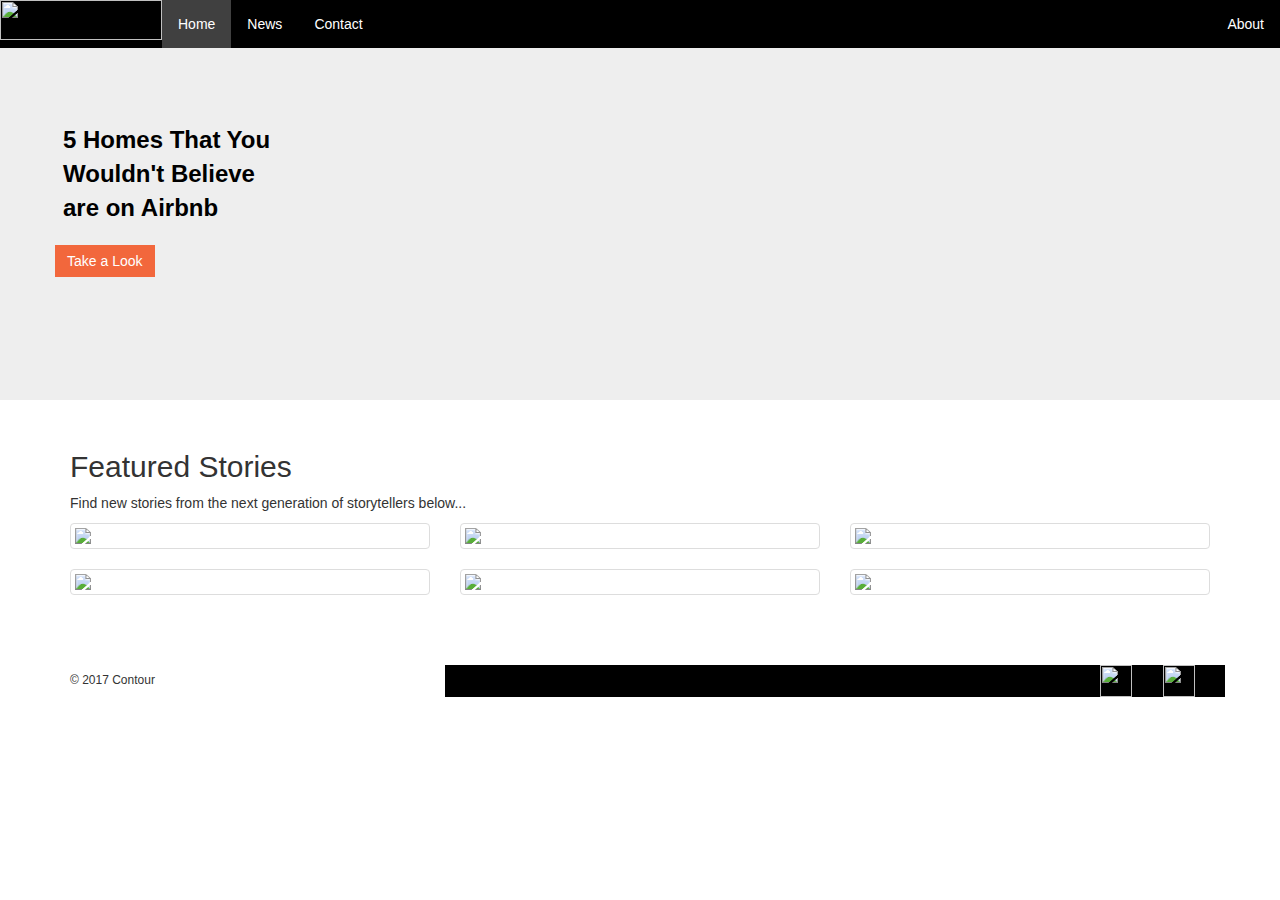
==== index.html @ 2f638895 "Update index.html" ====
<!DOCTYPE HTML>
<html>
<head>
<title>Contour | Color Your Story</title>
<link rel="stylesheet" type="text/css" href="style.css">
<link rel="stylesheet" type="text/css" href="/assets/css/search.css">
<link rel="stylesheet" href="https://maxcdn.bootstrapcdn.com/bootstrap/3.3.6/css/bootstrap.min.css"/>

<script src="//netdna.bootstrapcdn.com/bootstrap/3.3.6/js/bootstrap.min.js"></script>
<script src="http://code.jquery.com/jquery-1.11.3.min.js"></script>
<script src = "assets/js/search.js"></script>

</head>
<body>	
	
<!--Menu Bar-->
<ul>
	<li></li>
	<li><img src="http://res.cloudinary.com/lfncztstq/image/upload/v1492665778/pingping_fdfiuq.png" height="40" width="162"/></li>
  <li><a class="active" href="#home">Home</a></li>
  <li><a href="#news">News</a></li>
  <li><a href="#contact">Contact</a></li>
  <li style="float:right"><a href="#about">About</a></li>
	<li style="float:right"></li>
</ul>
	
<!--Rotating Slideshow-->
  <section class="jumbotron">
    <div class="container">
    <div class="row text-left">
      <div style="padding-left:8px; text-shadow: none; font-family: arial; color:black; font-size:24px; text-align:left"><strong>5 Homes That You<br/> Wouldn't Believe<br/> are on Airbnb</strong></div>
      <br/>
      <a class="btn btn-primary" href="#" role="button">Take a Look</a>
      </div>
    </div>
	</section>    
	
<!--Featured Stories-->

 <div class="featured stories">
        <div class="container">
        <h2>Featured Stories</h2>
        <p>Find new stories from the next generation of storytellers below...</p>
        <div class="row">
        
        <div class="col-md-4">
            <div class="thumbnail">
                <img src="http://d3sk73qjanf67d.cloudfront.net/wp-content/uploads/sites/2/2016/03/08010146/Happy-AIrbnb-guests2.jpg">
            </div>
            
            <div class="thumbnail">
                <img src="http://www.candidlyjulie.com/Content/Images/May2015/airbnb%20rooms%20.png">
            </div>
            
            </div>
            
        <div class="col-md-4">
            <div class="thumbnail">
            <img src="https://i.ytimg.com/vi/o00Noel5fEs/maxresdefault.jpg">
            </div>
            
            <div class="thumbnail">
            <img src="https://o.aolcdn.com/images/dims?resize=1000%2C1000%2Cshrink&image_uri=https%3A%2F%2Fs.blogcdn.com%2Fslideshows%2Fimages%2Fslides%2F443%2F214%2F4%2FS4432144%2Fslug%2Fl%2Fusa-obama-kiteboarding-1.jpg&client=cbc79c14efcebee57402&signature=3c45fceb949ad8e9be24abba584f1dd14889470d">
            </div>
        </div>
        
        <div class="col-md-4">
            <div class="thumbnail">
            <img src="http://cdn.abclocal.go.com/content/kabc/images/cms/automation/vod/217709_1280x720.jpg">
            </div>
		
	    <div class="thumbnail">
            <img src="https://www.singaporeair.com/saar5/images/navigation/plan-travel/packages/singapore-stopover-holiday.jpg">
            </div>
		
        </div>
        
        </div>
    </div>
	</div>
	 
	
<!--Footer below-->
 <footer class="container">
  <div class="row">
    <p class="col-sm-4">&copy; 2017 Contour</p>
    <ul class="col-sm-8">
  <li class="col-sm-1"><img src="https://s3.amazonaws.com/codecademy-content/projects/make-a-website/lesson-4/twitter.svg"></li>
  <li class="col-sm-1"> <img src="https://s3.amazonaws.com/codecademy-content/projects/make-a-website/lesson-4/facebook.svg"></li>
	  </ul>
	 </div>
  </footer>
	
</body>
</html>
---- style.css ----
/*NAV BAR*/
ul {
    list-style-type: none;
    margin: 0;
    padding: 0;
    overflow: hidden;
    background-color: #000000;
    position: fixed;
    top: 0;
    width: 100%;
}

li {
    float: left;
}

li a {
    display: block;
    color: white;
    text-align: center;
    padding: 14px 16px;
    text-decoration: none;
}

li a:hover:not(.active) {
    background-color: rgb(242,103,60);
}

.active {
    background-color: rgb(64,64,64);
}




/*NORMAL CODE*/

.col-md-4 {
  margin: 0 0 30px;
}

body {
  font-family: 'Roboto', sans-serif;
  font-weight: 300;
}


header {
  padding: 20px 0;
}

header .row,
footer .row {
  display: flex;
  align-items: center;
}

header h1 {
  font-weight: 700;
  margin: 0;
}

header nav {
  display: flex;
  justify-content: flex-end;
}

header p {
  padding: 0 20px;
  margin: 0;
}

.jumbotron {
  display: flex;
  align-items: center;
  background-image: url('http://res.cloudinary.com/lfncztstq/image/upload/v1492648186/cliffhouse_updated_lbkhwx.jpg');
  background-size: cover;
  color: #ffffff;
  height: 400px;
}

.jumbotron h2 {
  font-size: 60px;
  font-weight: 700;
  margin: 0;
  color: #fff;
}

.jumbotron h3 {
  margin: 0 0 20px;
  color: #fff;
}

section .row img {
  margin: 0 0 30px;
  width: 100%;
}

.col-md-6 {
  margin: 0 0 30px;
}

.btn.btn-primary {
  border-radius: 0px;
  border: 0px;
  color: white;
  text-shadow: none;
  background-color: rgb(242,103,60);
}

.btn.btn-primary:hover {
  color: white;
  background-color: rgb(0,32,96);
}

.btn-secondary {
  background-color: #E8DFE0;
  color: #ffffff;
  margin: 0 0 30px;
}

footer {
  font-size: 12px;
  padding: 20px 0;
}

footer .col-sm-8 {
  display: flex;
  justify-content: flex-end;
}

footer ul {
  list-style: none;
}

footer li img {
  width: 32px;
  height: 32px;
}
.learn-more {
  background-color: #f7f7f7;
}

.learn-more h3 {
  font-family: 'Shift', sans-serif;
  font-size: 18px;
  font-weight: bold;
}

.learn-more a {
  color: #00b0ff;
}

.featured-stories {
    color: #393c3d;
    font-size: 24px;
}

.featured-stories p {
    font-size: 15px;
    margin-bottom: 13px;
}
---- assets/css/search.css ----
/* The Modal (background) */
.modal {
    display: none; /* Hidden by default */
    position: fixed; /* Stay in place */
    z-index: 1; /* Sit on top */
    left: 0;
    top: 0;
    width: 100%; /* Full width */
    height: 100%; /* Full height */
    overflow: auto; /* Enable scroll if needed */
    background-color: rgb(0,0,0); /* Fallback color */
    background-color: rgba(0,0,0,0.4); /* Black w/ opacity */
    padding-top: 60px;
}

/* Modal Content/Box */
.modal-content {
    background-color: #fefefe;
    margin: 5px auto; /* 15% from the top and centered */
    border: 1px solid #888;
    width: 80%; /* Could be more or less, depending on screen size */
}

/* The Close Button */
.close {
    /* Position it in the top right corner outside of the modal */
    position: absolute;
    right: 25px;
    top: 0; 
    color: #000;
    font-size: 35px;
    font-weight: bold;
}

/* Close button on hover */
.close:hover,
.close:focus {
    color: red;
    cursor: pointer;
}

/* Add Zoom Animation */
.animate {
    -webkit-animation: animatezoom 0.6s;
    animation: animatezoom 0.6s
}

@-webkit-keyframes animatezoom {
    from {-webkit-transform: scale(0)} 
    to {-webkit-transform: scale(1)}
}

@keyframes animatezoom {
    from {transform: scale(0)} 
    to {transform: scale(1)}
}
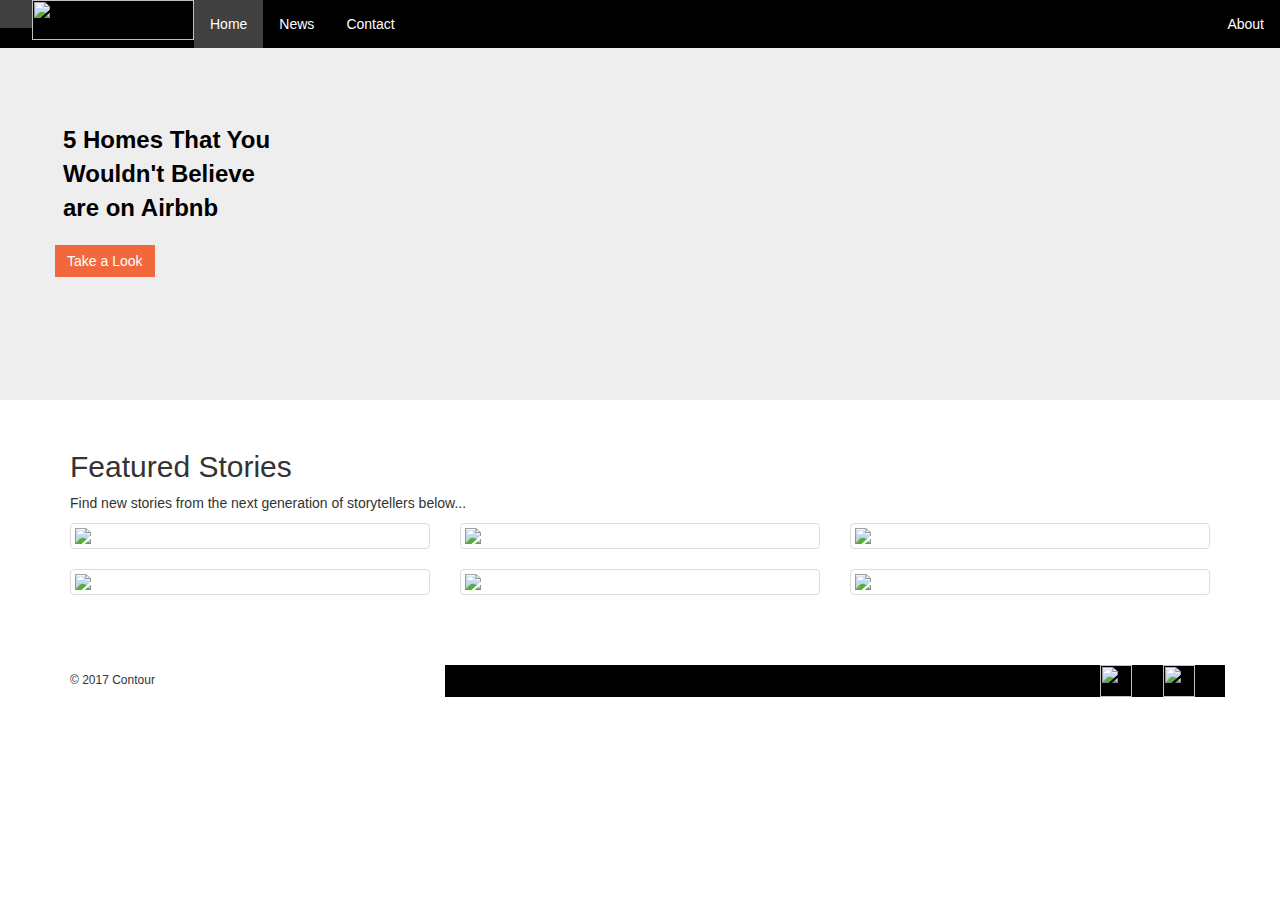
==== commit 66c6408e: "Update index.html" ====
--- a/index.html
+++ b/index.html
@@ -15,7 +15,7 @@
 	
 <!--Menu Bar-->
 <ul>
-	<li></li>
+	<li><a class="active" href="#home"></a></li>
 	<li><img src="http://res.cloudinary.com/lfncztstq/image/upload/v1492665778/pingping_fdfiuq.png" height="40" width="162"/></li>
   <li><a class="active" href="#home">Home</a></li>
   <li><a href="#news">News</a></li>
--- a/style.css
+++ b/style.css
@@ -24,7 +24,7 @@
 }
 
 li a:hover:not(.active) {
-    background-color: rgb(242,103,60);
+    background-color: #000000;
 }
 
 .active {
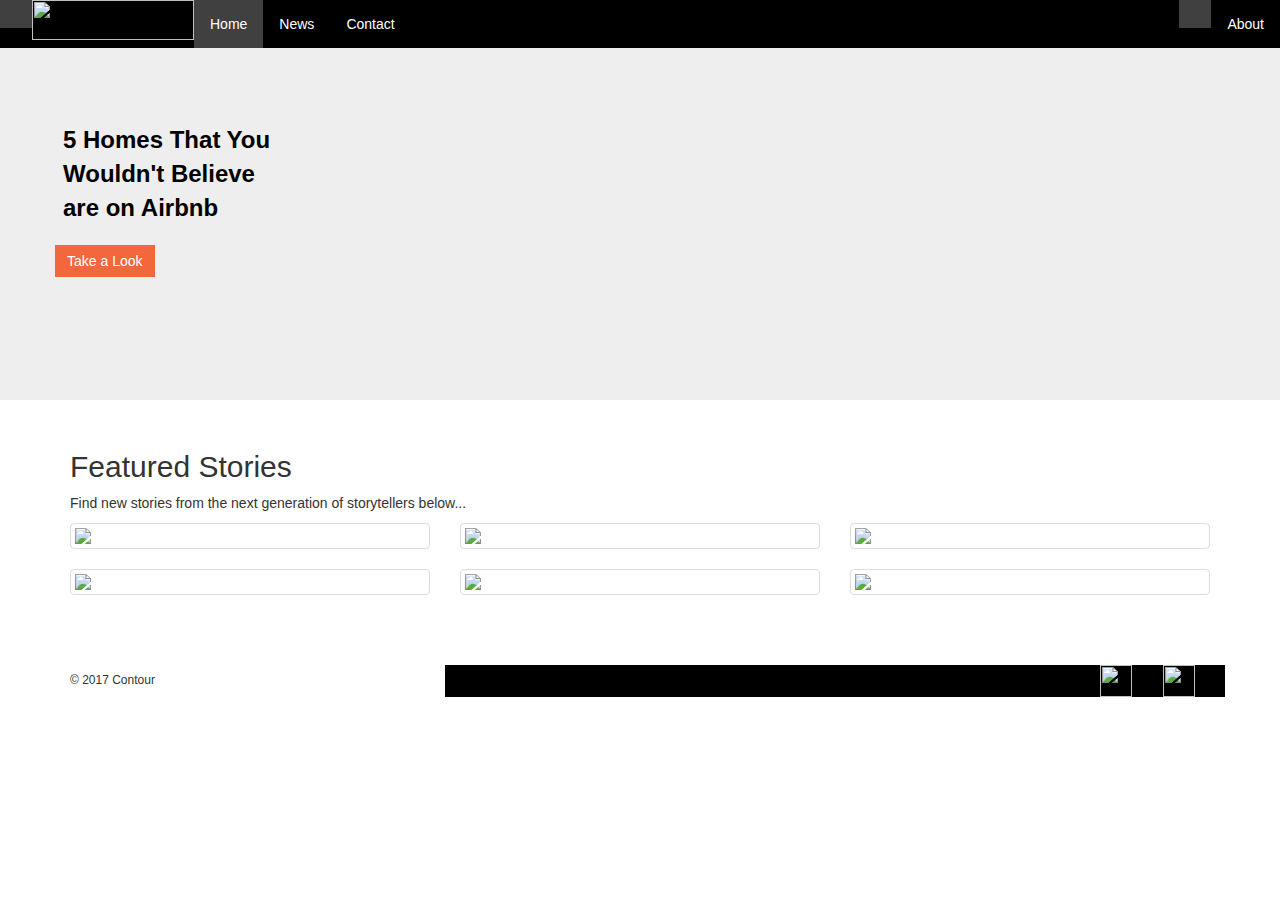
==== commit cfe0ad56: "Update index.html" ====
--- a/index.html
+++ b/index.html
@@ -15,13 +15,13 @@
 	
 <!--Menu Bar-->
 <ul>
-	<li><a class="active" href="#home"></a></li>
+	<li><a class="active" href="#home"></a>       </li>
 	<li><img src="http://res.cloudinary.com/lfncztstq/image/upload/v1492665778/pingping_fdfiuq.png" height="40" width="162"/></li>
   <li><a class="active" href="#home">Home</a></li>
   <li><a href="#news">News</a></li>
   <li><a href="#contact">Contact</a></li>
   <li style="float:right"><a href="#about">About</a></li>
-	<li style="float:right"></li>
+	<li style="float:right"><a class="active" href="#home"></a>    </li>
 </ul>
 	
 <!--Rotating Slideshow-->
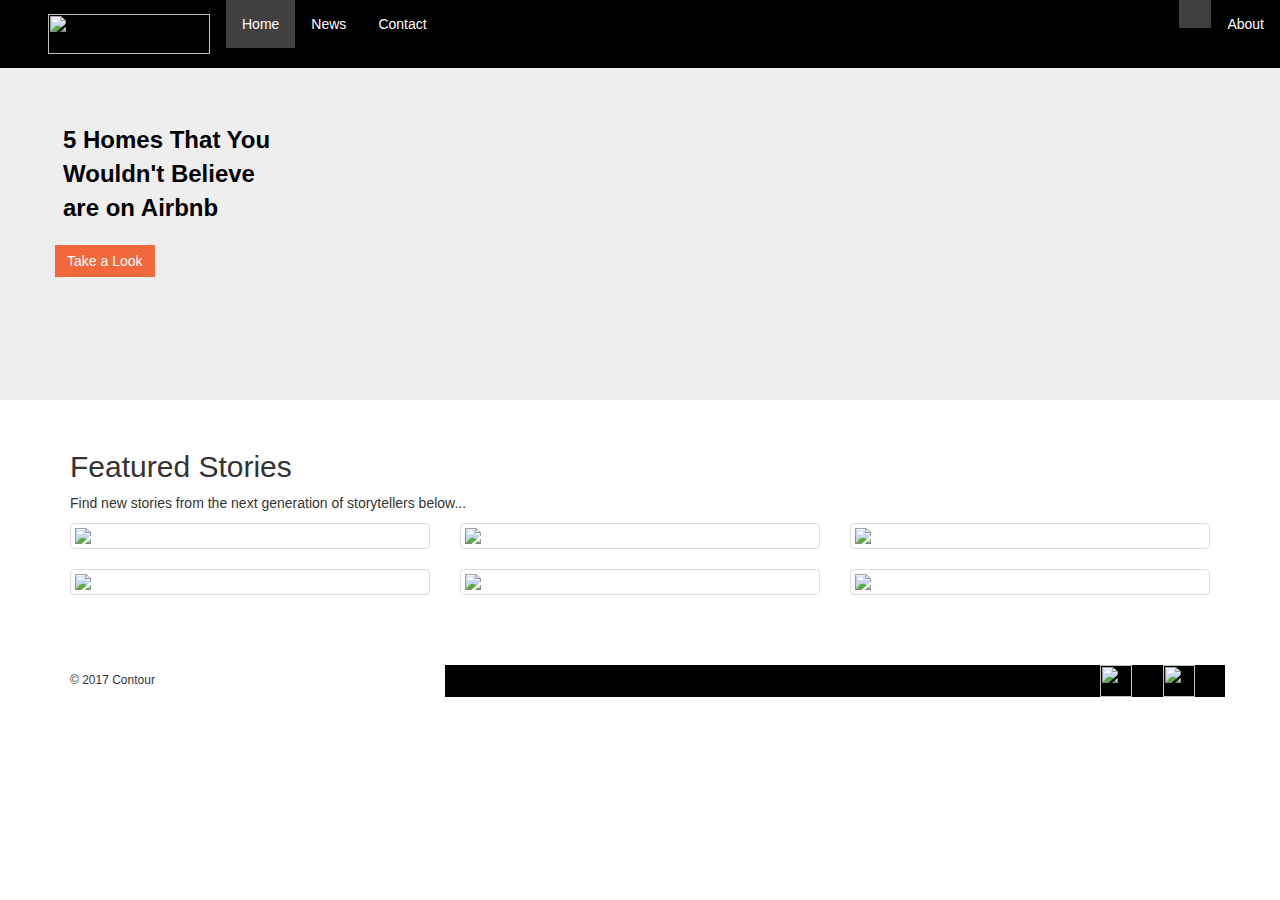
==== commit 33c602c7: "Update index.html" ====
--- a/index.html
+++ b/index.html
@@ -15,8 +15,8 @@
 	
 <!--Menu Bar-->
 <ul>
-	<li><a class="active" href="#home"></a>       </li>
-	<li><img src="http://res.cloudinary.com/lfncztstq/image/upload/v1492665778/pingping_fdfiuq.png" height="40" width="162"/></li>
+	<li><a href="#home"></a>       </li>
+	<li><a href="#home"><img src="http://res.cloudinary.com/lfncztstq/image/upload/v1492665778/pingping_fdfiuq.png" height="40" width="162"/></a></li>
   <li><a class="active" href="#home">Home</a></li>
   <li><a href="#news">News</a></li>
   <li><a href="#contact">Contact</a></li>
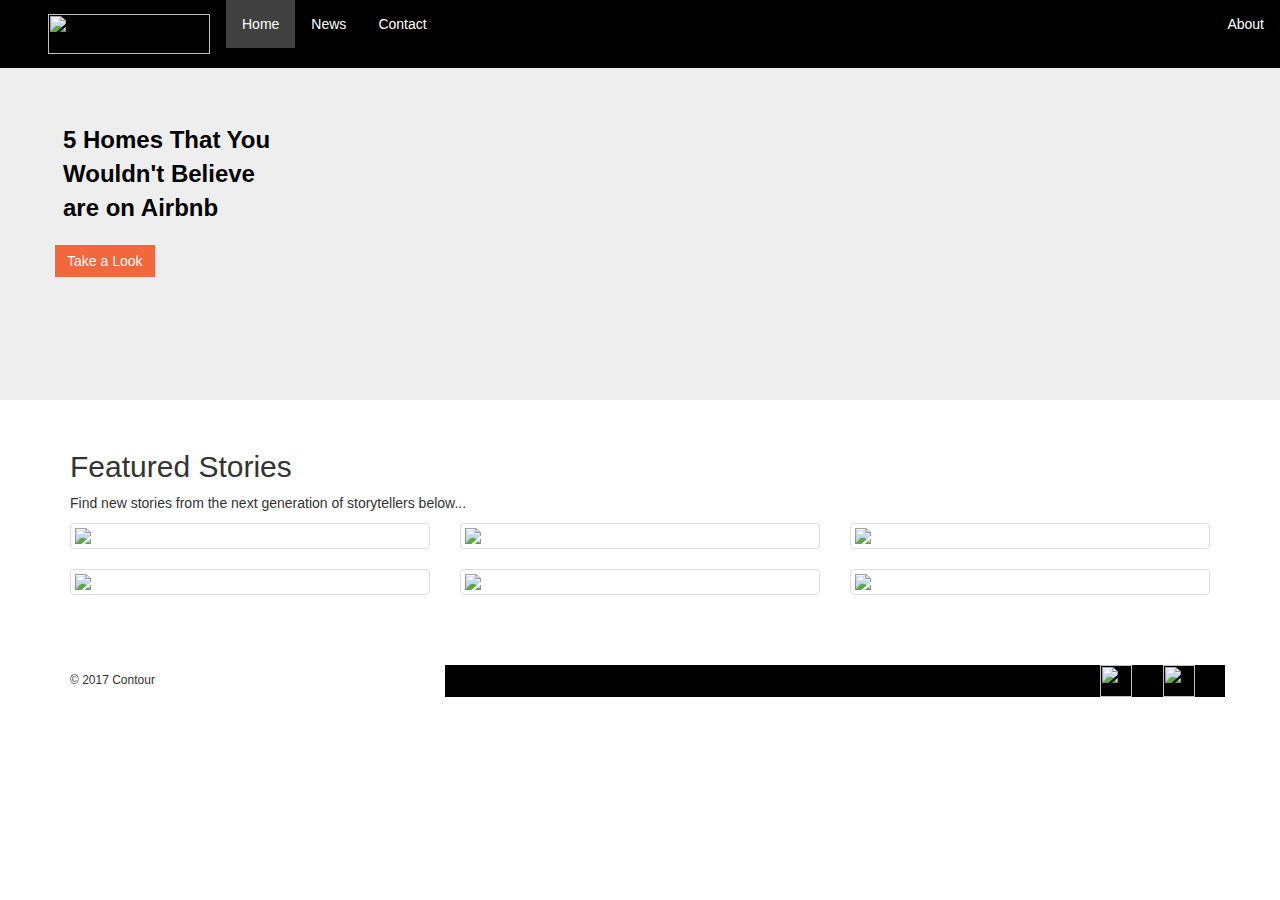
==== commit 7e233c9f: "Update index.html" ====
--- a/index.html
+++ b/index.html
@@ -21,7 +21,7 @@
   <li><a href="#news">News</a></li>
   <li><a href="#contact">Contact</a></li>
   <li style="float:right"><a href="#about">About</a></li>
-	<li style="float:right"><a class="active" href="#home"></a>    </li>
+	<li style="float:right"><a href="#home"></a>    </li>
 </ul>
 	
 <!--Rotating Slideshow-->
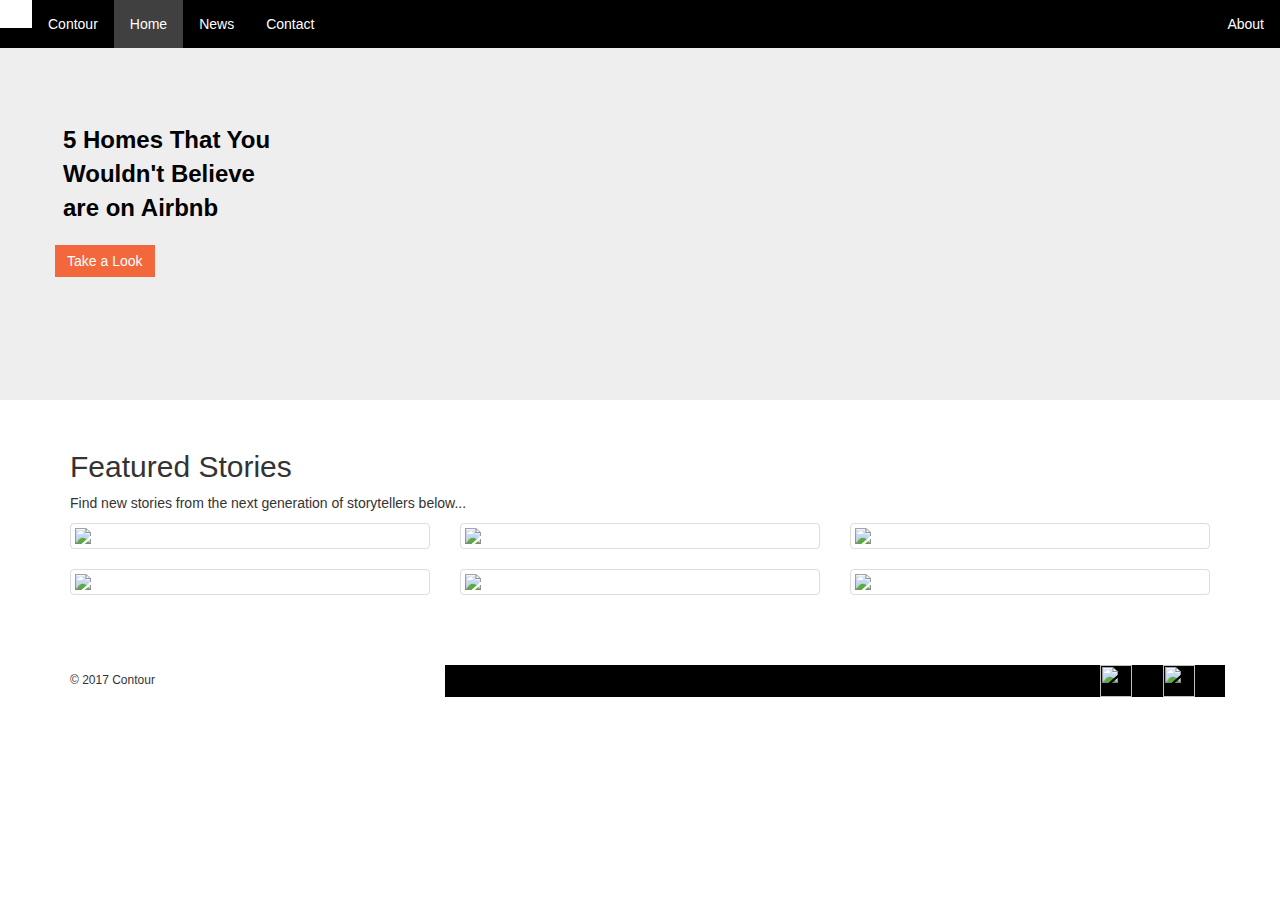
==== commit 84a3b589: "Update index.html" ====
--- a/index.html
+++ b/index.html
@@ -15,8 +15,8 @@
 	
 <!--Menu Bar-->
 <ul>
-	<li><a href="#home"></a>       </li>
-	<li><a href="#home"><img src="http://res.cloudinary.com/lfncztstq/image/upload/v1492665778/pingping_fdfiuq.png" height="40" width="162"/></a></li>
+	<li><a href="#home"></a>                </li>
+	<li><a href="#home">Contour</a></li>
   <li><a class="active" href="#home">Home</a></li>
   <li><a href="#news">News</a></li>
   <li><a href="#contact">Contact</a></li>
--- a/style.css
+++ b/style.css
@@ -24,7 +24,7 @@
 }
 
 li a:hover:not(.active) {
-    background-color: #000000;
+    background-color: #ffffff;
 }
 
 .active {
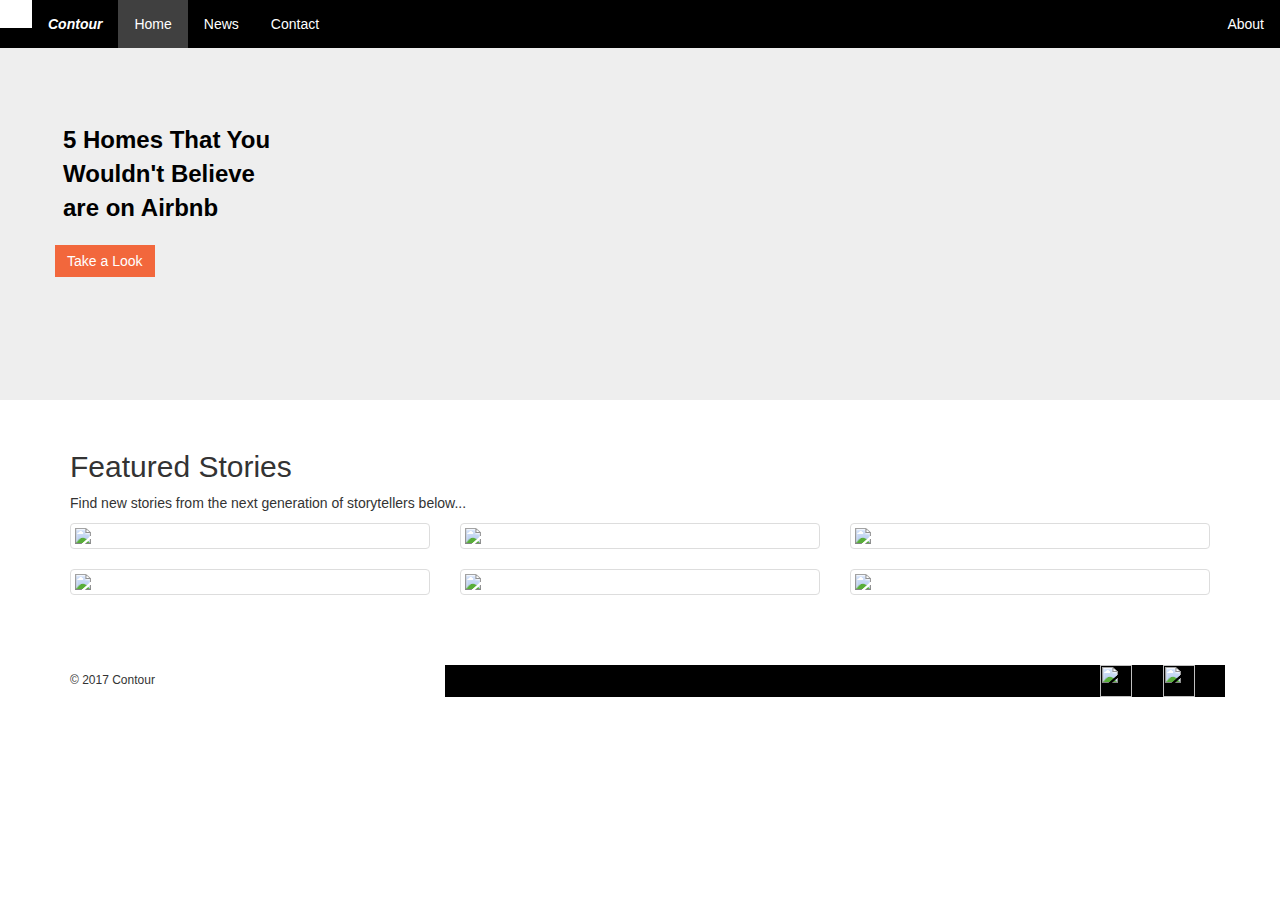
==== commit eda29fe1: "Update index.html" ====
--- a/index.html
+++ b/index.html
@@ -16,7 +16,7 @@
 <!--Menu Bar-->
 <ul>
 	<li><a href="#home"></a>                </li>
-	<li><a href="#home">Contour</a></li>
+	<li><a href="#home"><strong><em>Contour</strong></em></a></li>
   <li><a class="active" href="#home">Home</a></li>
   <li><a href="#news">News</a></li>
   <li><a href="#contact">Contact</a></li>
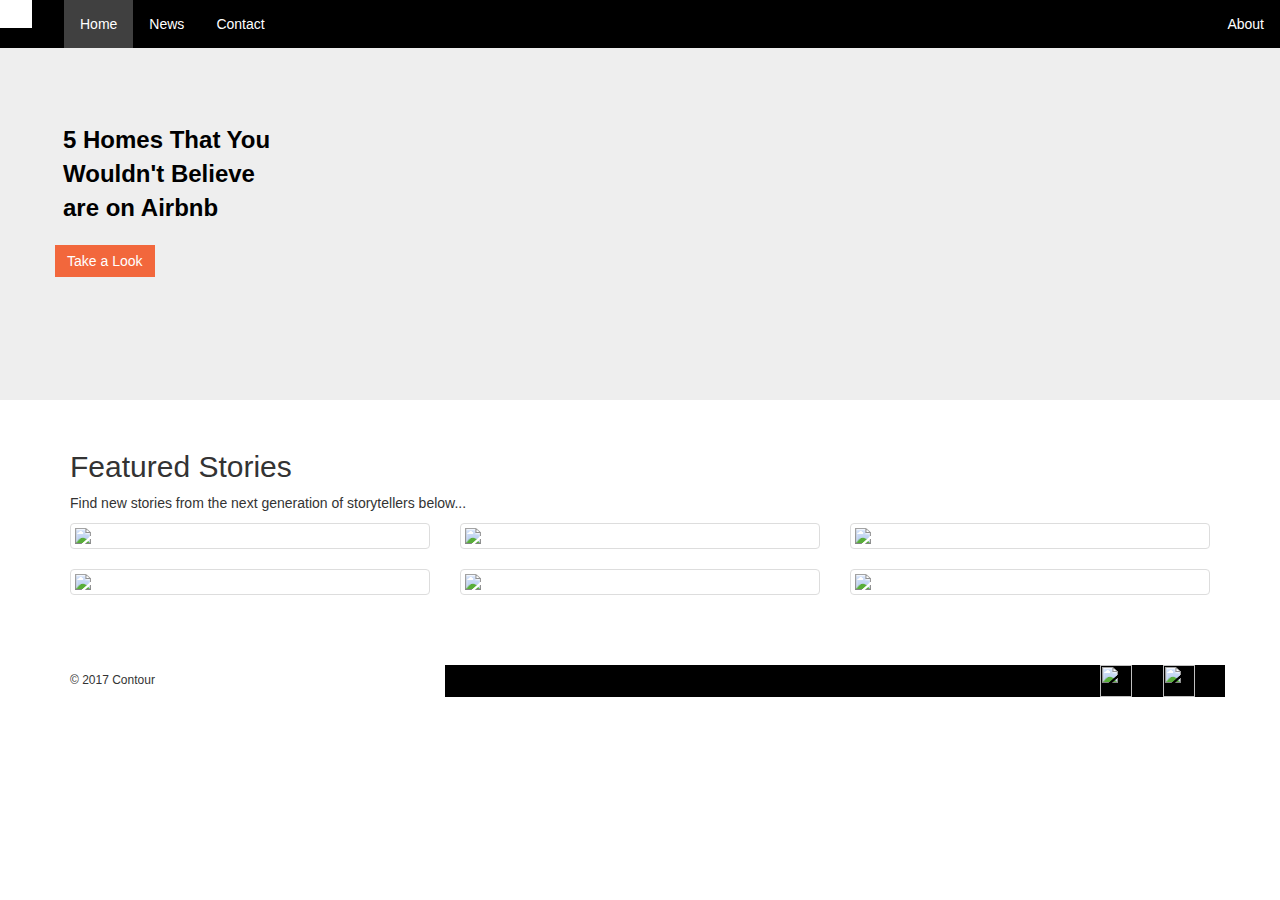
==== commit d78c0b7a: "Update index.html" ====
--- a/index.html
+++ b/index.html
@@ -16,7 +16,7 @@
 <!--Menu Bar-->
 <ul>
 	<li><a href="#home"></a>                </li>
-	<li><a href="#home"><strong><em>Contour</strong></em></a></li>
+	<li><a href="#home"></a></li>
   <li><a class="active" href="#home">Home</a></li>
   <li><a href="#news">News</a></li>
   <li><a href="#contact">Contact</a></li>
